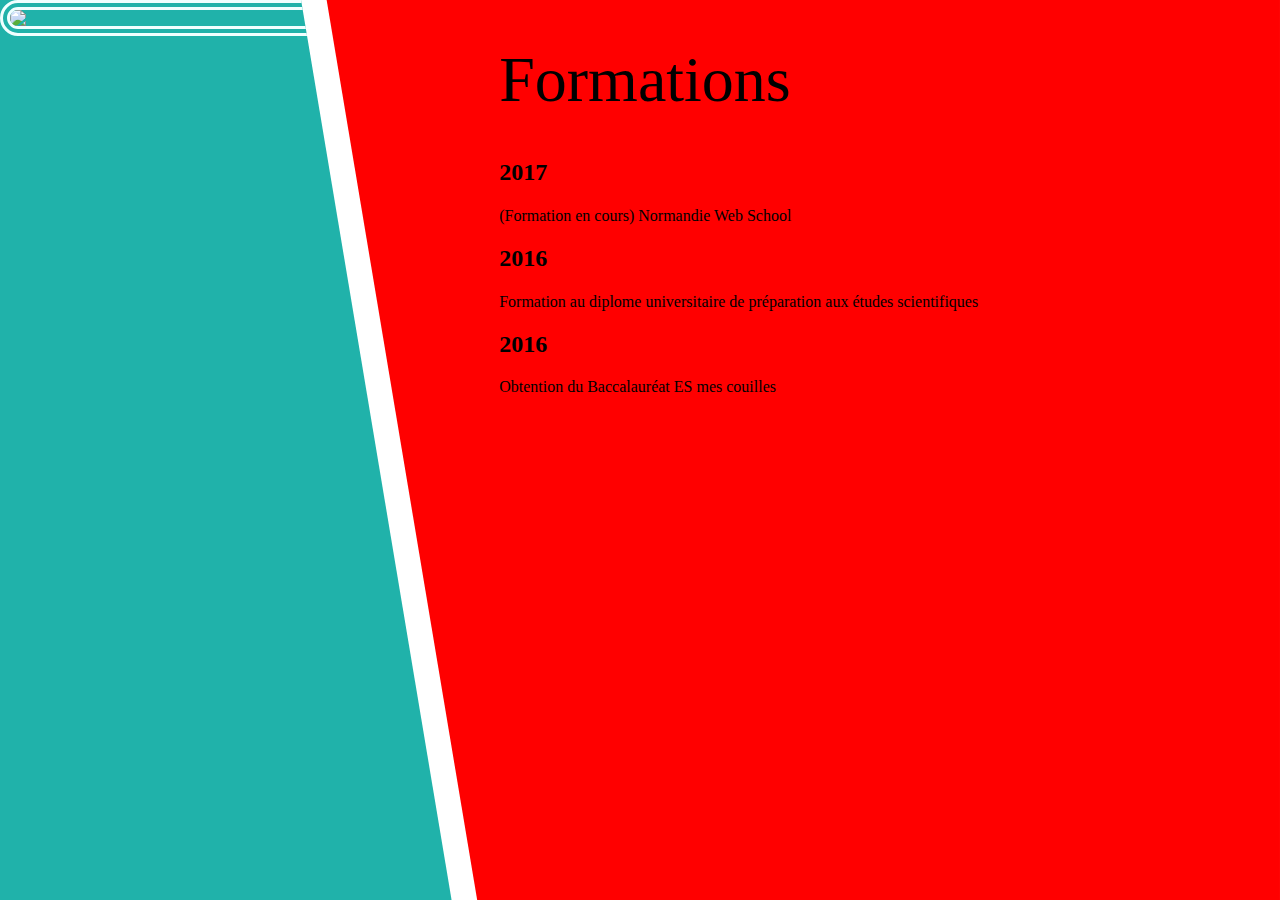
==== includes/Formations.html @ 6cf38ce3 "Premieres ebauches" ====
<!DOCTYPE html>
<html lang="en">
<head>
    <meta charset="UTF-8">
    <title>CV</title>
    <link rel="stylesheet" type="text/css" href="../assets/style/style.css">
    <link rel="stylesheet" type="text/css" href="../assets/style/normalize.css">
    <link rel="stylesheet" type="text/css" href="../assets/fonts/stylesheet.css">
</head>
<body>
<section id="leftContainer">
    <img id="profilePic" src="https://media.licdn.com/dms/image/C4D03AQHy8clbyU64-g/profile-displayphoto-shrink_200_200/0?e=1542240000&v=beta&t=TACXUH5AM1wYWcOwe6a-JG5AphQGX5ETeyw_mZGsMmY">
</section>
<section id="rightContainer">
    <div id="categoryPage">
    <h1 class="title text">Formations</h1>
        <div><h2>2017</h2><p>(Formation en cours) Normandie Web School</p></div>
        <div><h2>2016</h2><p>Formation au diplome universitaire de préparation aux études scientifiques</p></div>
        <div><h2>2016</h2><p>Obtention du Baccalauréat ES mes couilles </p></div>
    </div>
</section>
</body>
</html>
---- assets/style/style.css ----
body{
    overflow-y: hidden;
    overflow-x: hidden;
}

#rightContainer,#leftContainer{
    height: 100vh;
    width: 98vw;
    overflow: hidden;
    top: 0;
    position: absolute;
}
#leftContainer{
    -webkit-clip-path: polygon(0 0, 24% 0, 36% 100%, 0% 100%);
    clip-path: polygon(0 0, 24% 0, 36% 100%, 0% 100%);
    background-color: lightseagreen;
}
#profilePic{
    border-radius: 10000px;
    width: 25vw;
    border-style: double;
    border-color: azure;
    border-width: 10px;
    top: 0vw;
    left: 0vw;
    position: absolute;
}

#rightContainer{
    -webkit-clip-path: polygon(100% 0, 24% 0, 36% 100%, 100% 100%);
    clip-path: polygon(100% 0, 24% 0, 36% 100%, 100% 100%);
    background-color: red;
    left: 2vw;
}

#categoryPage{
    top: 0vh;
    left: 37vw;
    position: absolute;
    font: ;
}

.text{
    font-family: 'Milkshake';
    font-weight: normal;
    font-style: normal;
}

.title{
    font-size: 5vw;
}
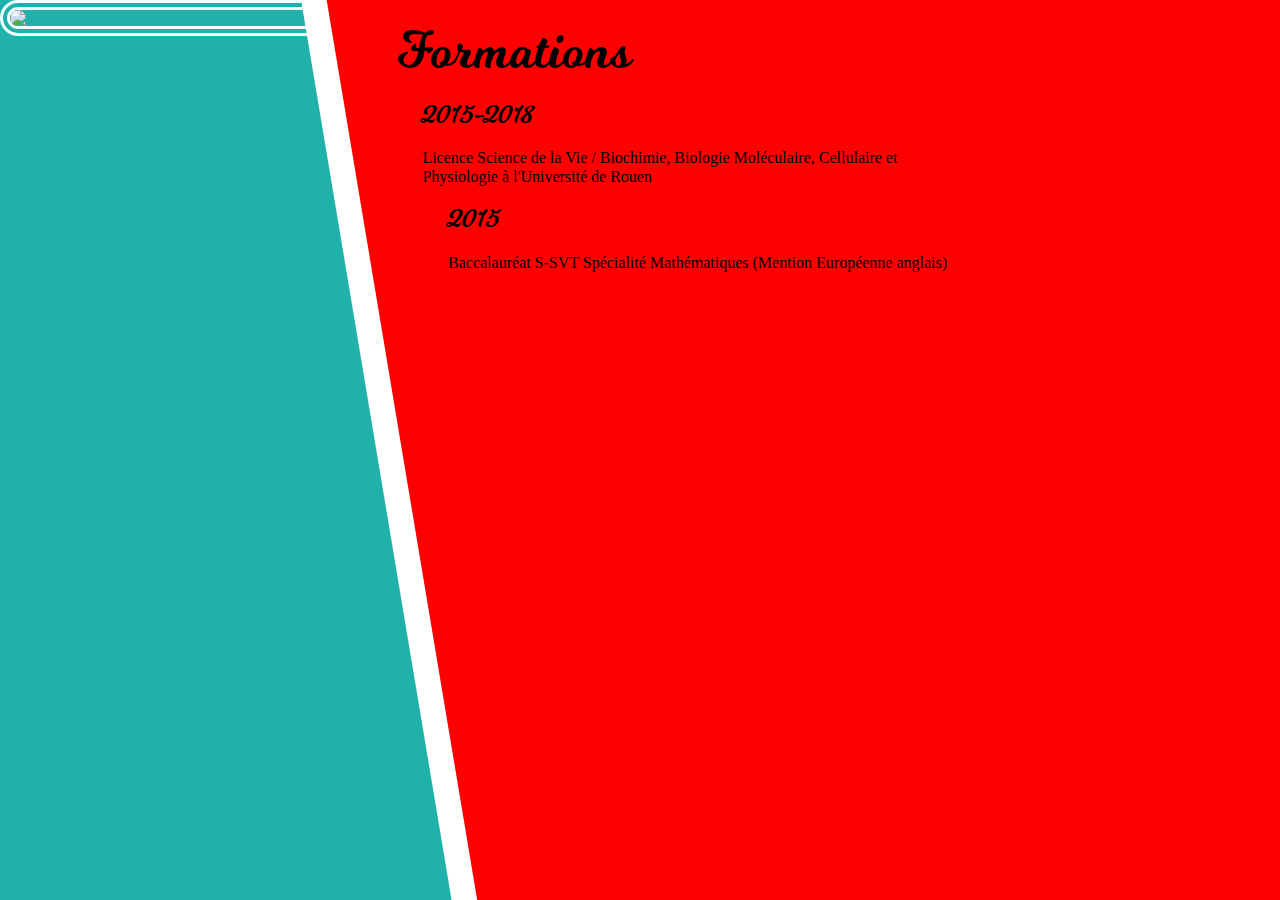
==== commit 938ef62c: "Edit ebauches" ====
--- a/includes/Formations.html
+++ b/includes/Formations.html
@@ -6,6 +6,7 @@
     <link rel="stylesheet" type="text/css" href="../assets/style/style.css">
     <link rel="stylesheet" type="text/css" href="../assets/style/normalize.css">
     <link rel="stylesheet" type="text/css" href="../assets/fonts/stylesheet.css">
+    <link rel="stylesheet" type="text/css" href="../assets/fonts2/stylesheet.css">
 </head>
 <body>
 <section id="leftContainer">
@@ -14,9 +15,8 @@
 <section id="rightContainer">
     <div id="categoryPage">
     <h1 class="title text">Formations</h1>
-        <div><h2>2017</h2><p>(Formation en cours) Normandie Web School</p></div>
-        <div><h2>2016</h2><p>Formation au diplome universitaire de préparation aux études scientifiques</p></div>
-        <div><h2>2016</h2><p>Obtention du Baccalauréat ES mes couilles </p></div>
+        <div id="boxTwo"><h2 class="year">2015-2018</h2><p class="txtBoxes">Licence Science de la Vie / Biochimie, Biologie Moléculaire, Cellulaire et Physiologie à l'Université de Rouen</p></div>
+        <div id="boxOne"><h2 class="year">2015</h2><p class="txtBoxes">Baccalauréat S-SVT Spécialité Mathématiques (Mention Européenne anglais)</p></div>
     </div>
 </section>
 </body>
--- a/assets/style/style.css
+++ b/assets/style/style.css
@@ -40,12 +40,31 @@
     font: ;
 }
 
-.text{
+.text, .year{
     font-family: 'Milkshake';
     font-weight: normal;
     font-style: normal;
 }
 
 .title{
-    font-size: 5vw;
+    font-size: 4vw;
+    left: -8vw;
+    top: -1vw;
+}
+.title, #boxOne , #boxTwo {
+    position: relative;
+}
+#boxTwo {
+    left: -6vw;
+    top: -2vw;
+    width: 40vw;
+}
+#boxOne {
+    left: -4vw;
+    top: -2vw;
+}
+.txtBoxes {
+    font-family: 'ubuntu-regular';
+    font-weight: normal;
+    font-style: normal;
 }--- a/assets/fonts/stylesheet.css
+++ b/assets/fonts/stylesheet.css
@@ -0,0 +1,10 @@
+@font-face {
+    font-family: 'Milkshake';
+    src: url('Milkshake.woff2') format('woff2'),
+        url('Milkshake.woff') format('woff'),
+        url('Milkshake.ttf') format('truetype'),
+        url('Milkshake.svg#Milkshake') format('svg');
+    font-weight: normal;
+    font-style: normal;
+}
+
--- a/assets/fonts2/stylesheet.css
+++ b/assets/fonts2/stylesheet.css
@@ -0,0 +1,10 @@
+ @font-face {
+    font-family: 'Ubuntu-regular';
+    src: url('Ubuntu-regular.woff2') format('woff2'),
+        url('Ubuntu-regular.woff') format('woff'),
+        url('Ubuntu-regular.ttf') format('truetype'),
+        url('Ubuntu-regular.svg#Ubuntu-regular') format('svg');
+    font-weight: normal;
+    font-style: normal;
+}
+
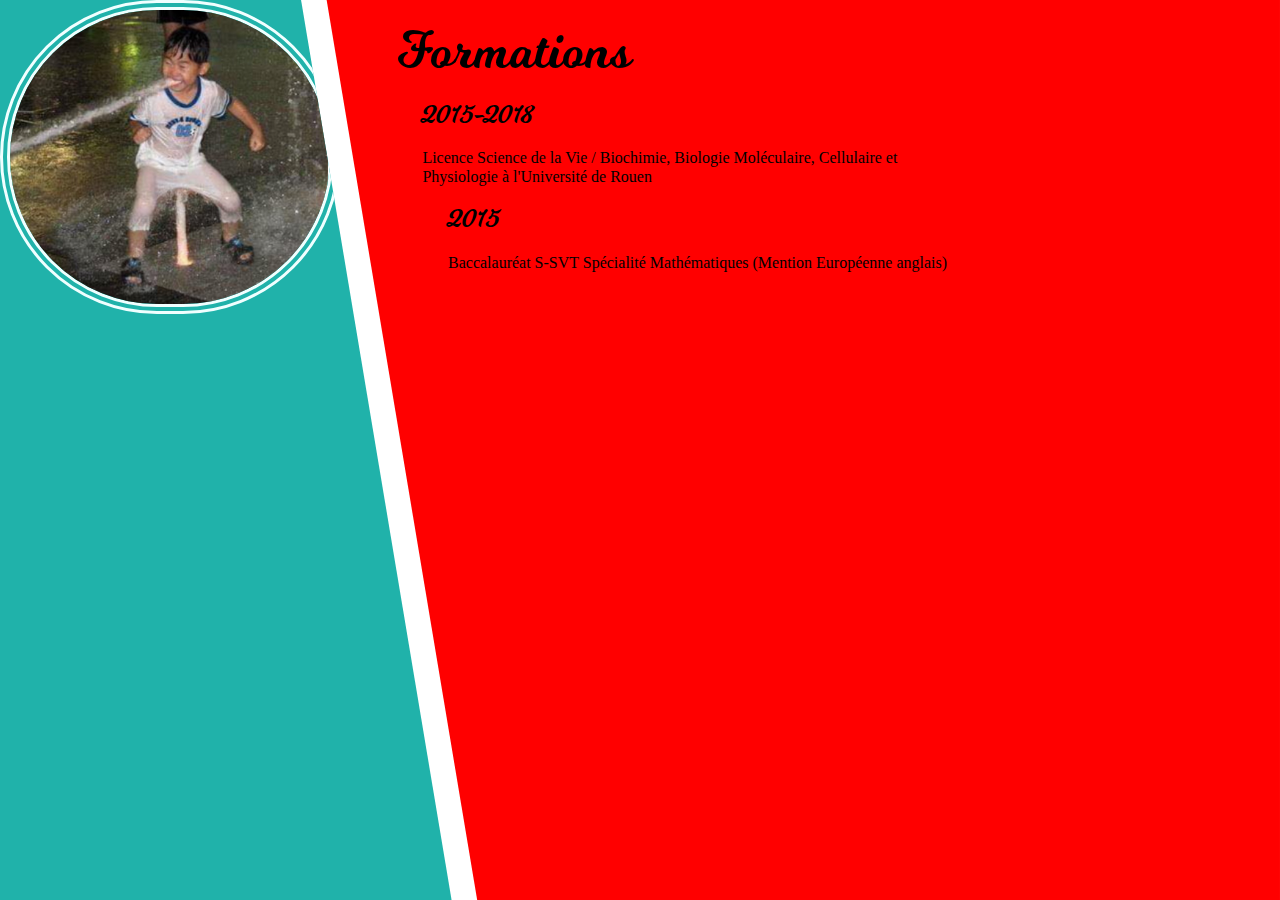
==== commit 83af6db7: "oubli Edit" ====
--- a/includes/Formations.html
+++ b/includes/Formations.html
@@ -10,7 +10,7 @@
 </head>
 <body>
 <section id="leftContainer">
-    <img id="profilePic" src="https://media.licdn.com/dms/image/C4D03AQHy8clbyU64-g/profile-displayphoto-shrink_200_200/0?e=1542240000&v=beta&t=TACXUH5AM1wYWcOwe6a-JG5AphQGX5ETeyw_mZGsMmY">
+    <img id="profilePic" src="../includes/images/profilePic.png">
 </section>
 <section id="rightContainer">
     <div id="categoryPage">
